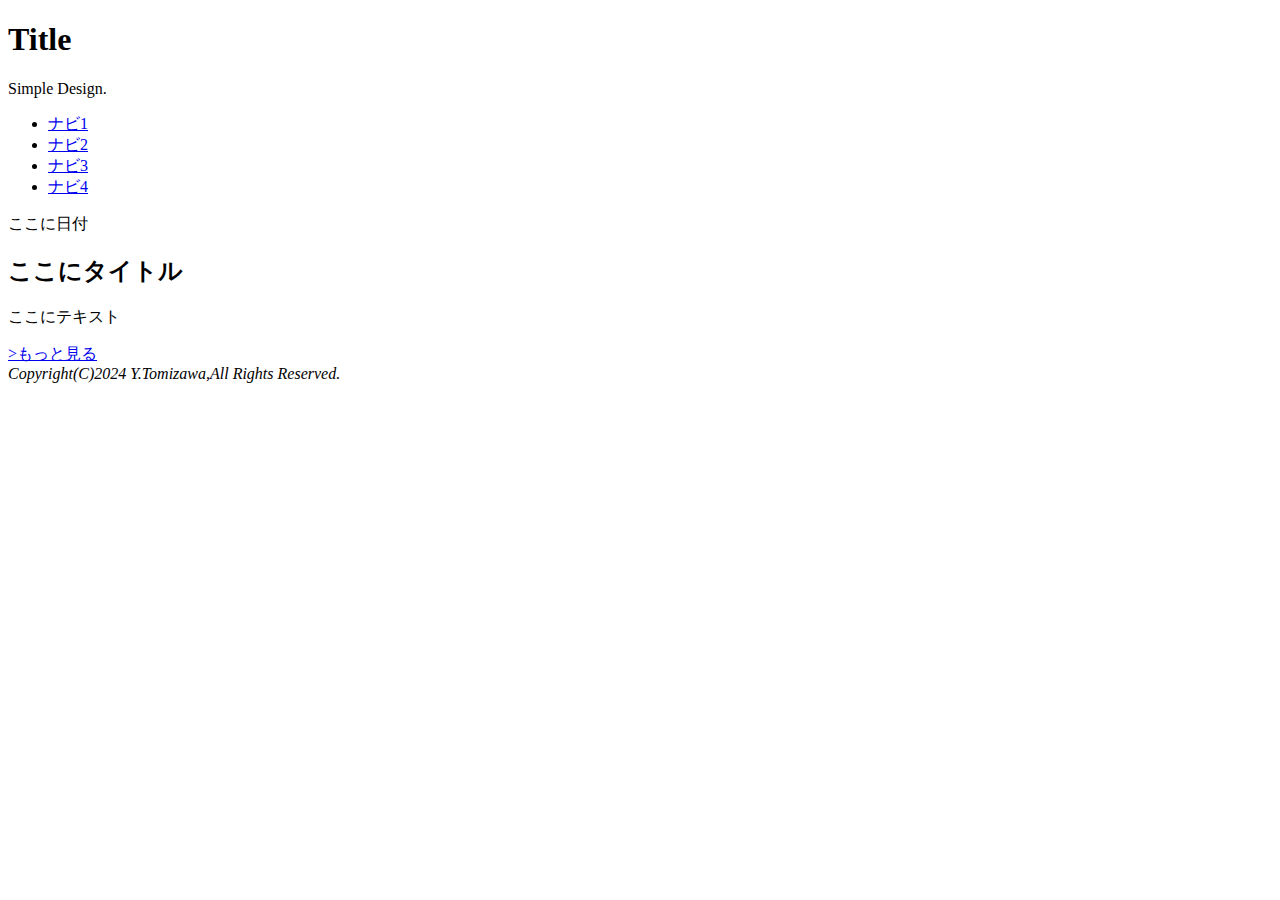
==== index.html @ b5f83ce2 "Create index.html" ====
<!doctype html>
<html lang="ja">
<head>
  <meta charset="UTF-8">
  <title>My Page</title>
  <link href="css/reset.css" rel="stylesheet" type="text/css">
  <link href="css/css.css" rel="stylesheet" type="text/css">
</head>

<body>
  <header>
    <h1>Title</h1>
  </header>
<div id="branding">
  <p>Simple Design.</p>
</div>
<nav>
  <ul>
    <li><a href="#">ナビ1</a></li>
    <li><a href="#">ナビ2</a></li>
    <li><a href="#">ナビ3</a></li>
    <li><a href="#">ナビ4</a></li>
  </ul>
</nav>
<section>
<article>
  <span class="date">ここに日付</span>
  <h2>ここにタイトル</h2>
  <p>
   ここにテキスト
  </p>
  <a href="#" class="btn">&gt;もっと見る</a>
</article>
</section>
  <footer>
    <address>Copyright(C)2024 Y.Tomizawa,All Rights Reserved.</address>
  </footer>
</body>
</html>
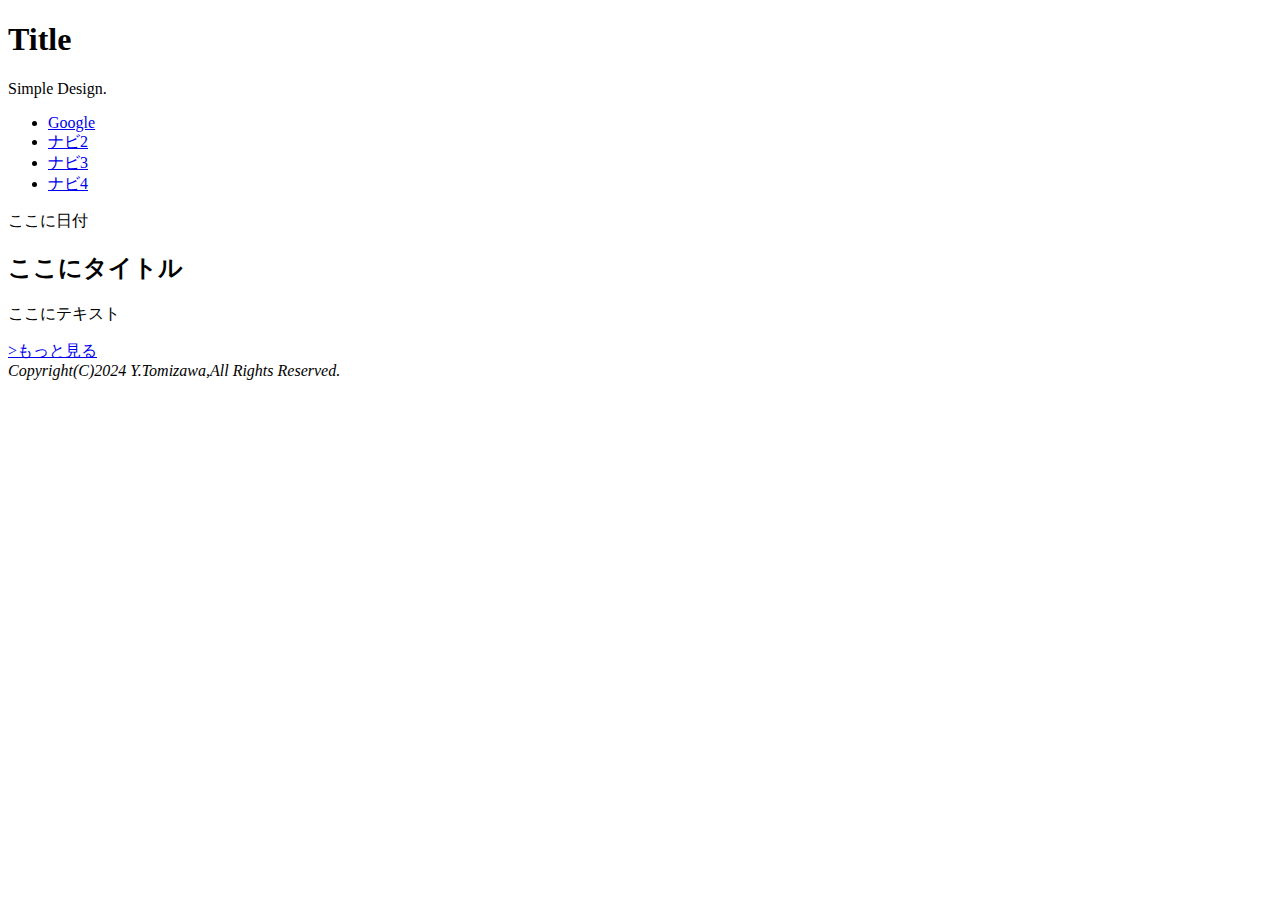
==== commit 4be76f07: "202404222004Committed" ====
--- a/index.html
+++ b/index.html
@@ -16,7 +16,7 @@
 </div>
 <nav>
   <ul>
-    <li><a href="#">ナビ1</a></li>
+    <li><a href="https://www.google.com">Google</a></li>
     <li><a href="#">ナビ2</a></li>
     <li><a href="#">ナビ3</a></li>
     <li><a href="#">ナビ4</a></li>
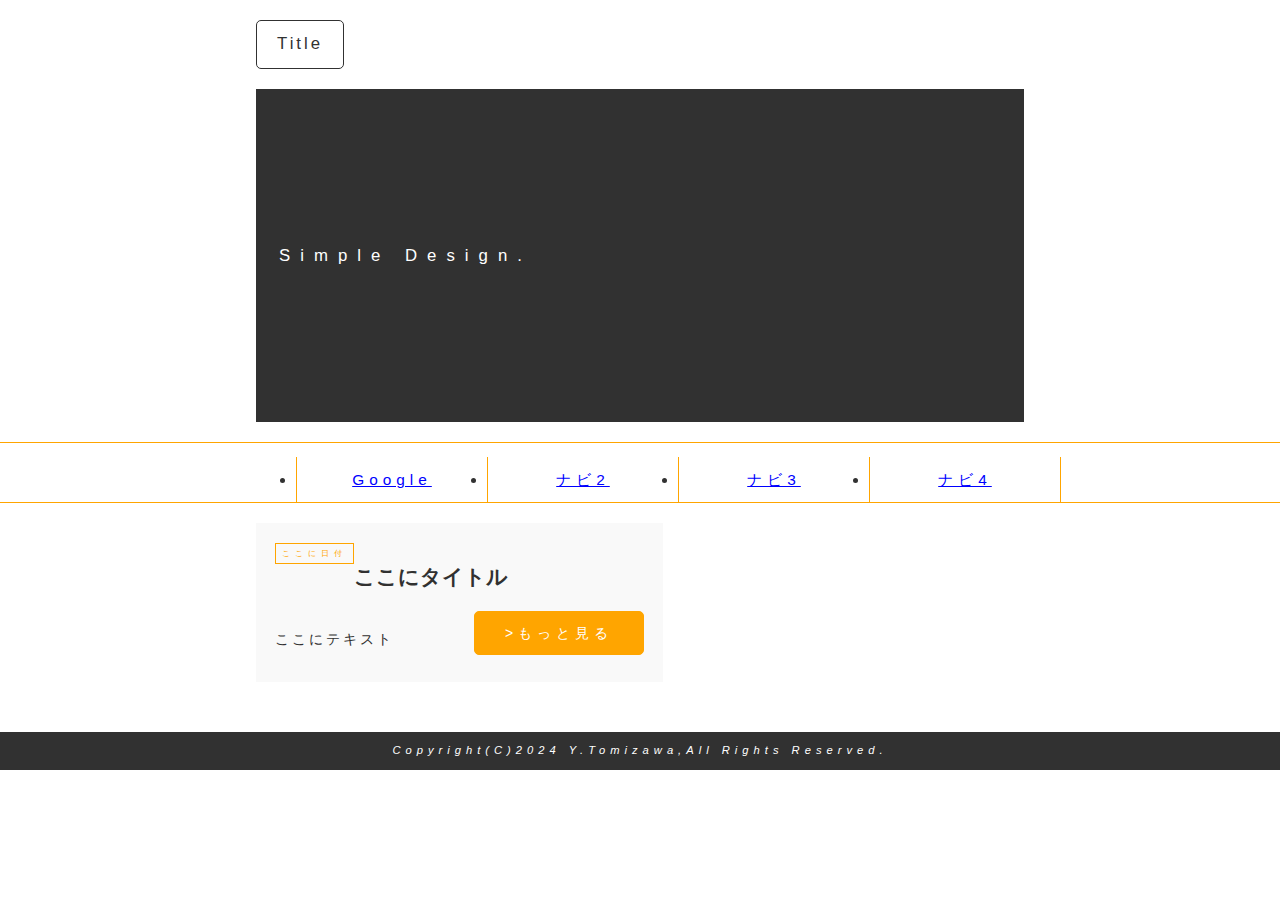
==== commit e16247ad: "css filename changed" ====
--- a/index.html
+++ b/index.html
@@ -4,7 +4,9 @@
   <meta charset="UTF-8">
   <title>My Page</title>
   <link href="css/reset.css" rel="stylesheet" type="text/css">
-  <link href="css/css.css" rel="stylesheet" type="text/css">
+  <link href="style.css" rel="stylesheet" type="text/css">
+  <link rel="icon" href="../favicons/favicon.ico" id="favicon">
+  <link rel="apple-touch-icon" sizes="180x180" href="../favocons/apple-touch-icon-180x180.png">
 </head>
 
 <body>
--- a/style.css
+++ b/style.css
@@ -0,0 +1,197 @@
+@charset "utf-8";
+/* CSS Document */
+
+body{
+font: 14px/1.6 "Hiragino Kaku Gothic Pro",Osaka,"メイリオ","ＭＳ Ｐゴシック","MS PGothic",Verdana,Arial,sans-serif;
+margin:0;
+color:#313131;
+}
+
+img{
+outline:none;
+border-style:none;
+}
+
+a{
+    color:blue;
+    -webkit-transition: all 0.5s;
+    -moz-transition: all 0.5s;
+    transition: all 0.5s;
+}
+a:visited{
+    color:blue;
+    -webkit-transition: all 0.5s;
+    -moz-transition: all 0.5s;
+    transition: all 0.5s;
+}
+a:hover {
+    color: #F5A862;
+    -webkit-transition: all 0.5s;
+    -moz-transition: all 0.5s;
+    transition: all 0.5s;
+}
+
+/*****HEADER*****/
+header{
+    display: block;
+    width:60%;
+    margin-left: 20%;
+    overflow: hidden;
+}
+header h1{
+    font-size:120%;
+    color:#313131;
+    padding-top: 10px;
+    padding-bottom: 10px;
+    margin-top: 20px;
+    margin-bottom: 20px;
+    padding-left: 20px;
+    padding-right: 20px;
+    border:1px solid #313131;
+    border-radius: 5px;
+    letter-spacing: 3px;
+    font-weight:400;
+    float: left;
+}
+header p{
+    font-size:100%;
+    color:#313131;
+    float: left;
+}
+
+/*****BRANDING*****/
+#branding{
+    display: block;
+    width: 60%;
+    margin-left: 20%;
+    overflow: hidden;
+    background-color: #313131;
+    margin-bottom: 20px;
+    letter-spacing: 10px;
+    line-height: 300px;
+}
+#branding p{
+    color: #fff;
+    font-size: 120%;
+    padding-left: 3%;
+}
+
+/*****NAV*****/
+nav{
+    width: 100%;
+    border-top: 1px solid orange;
+    border-bottom: 1px solid orange;
+    margin-bottom: 5px;
+    overflow: hidden;
+}
+nav ul{
+    width: 60%;
+    margin-left: 20%;
+}
+nav li{
+    width: calc(25% - 2px);
+    font-size: 110%;
+    letter-spacing: 5px;
+    font-weight: 400;
+    line-height: 45px;
+    border-left: 1px solid orange;
+    color: #313131;
+    cursor: pointer;
+    text-align: center;
+    float: left;
+}
+nav li:last-child{
+    border-right: 1px solid orange;
+}
+
+nav li:hover{
+    background-color: orange;
+    transition: background-color 0.5s ease-out;
+    color: #fff;
+}
+
+/*****ARTICLE*****/
+section{
+    display: block;
+    width: 60%;
+    margin: 20px auto;
+    overflow: hidden;
+}
+article{
+    width: calc(50% - 15px);
+    padding: 2.5%;
+    margin-bottom: 30px;
+    background-color: #f9f9f9;
+    overflow: hidden;
+    float: left;
+}
+article:nth-child(2n){
+    margin-left: 30px;
+}
+article .date{
+    font-size: 60%;
+    color: orange;
+    border: 1px solid orange;
+    padding-top:3px;
+    padding-bottom: 3px;
+    padding-right: 6px;
+    padding-left: 6px;
+    letter-spacing: 5px;
+    float: left;
+}
+article h1{
+    width: 100%;
+    font-size: 150%;
+    color: #313131;
+    letter-spacing: 3px;
+    padding-bottom:2px;
+    padding-top: 10px;
+    border-bottom: 1px solid #bababa;
+    margin-bottom: 15px;
+    float: left;
+}
+article p{
+    font-size: 100%;
+    color: #313131;
+    letter-spacing: 3px;
+    line-height: 200%;
+    margin-bottom: 10px;
+    float: left;
+}
+article .btn{
+    color: #fff;
+    border: 1px solid orange;
+    background-color: orange;
+    padding-top: 10px;
+    padding-bottom: 10px;
+    padding-right: 30px;
+    padding-left: 30px;
+    border-radius: 5px;
+    letter-spacing: 5px;
+    text-decoration: none;
+    overflow: hidden;
+    float: right;
+}
+article .btn:hover{
+    background-color: #fff;
+    border: 1px solid orange;
+    -webkit-transition: all 0.5s;
+    -moz-transition: all 0.5s;
+    transition: all 0.5s;
+    color: orange;
+    overflow: hidden;
+}
+
+footer{
+    font-size: 80%;
+    width: 100%;
+    text-align: center;
+    padding-top: 10px;
+    padding-bottom: 10px;
+    background-color: #313131;
+}
+footer address{
+    color: #fff;
+    letter-spacing: 5px;
+}
+
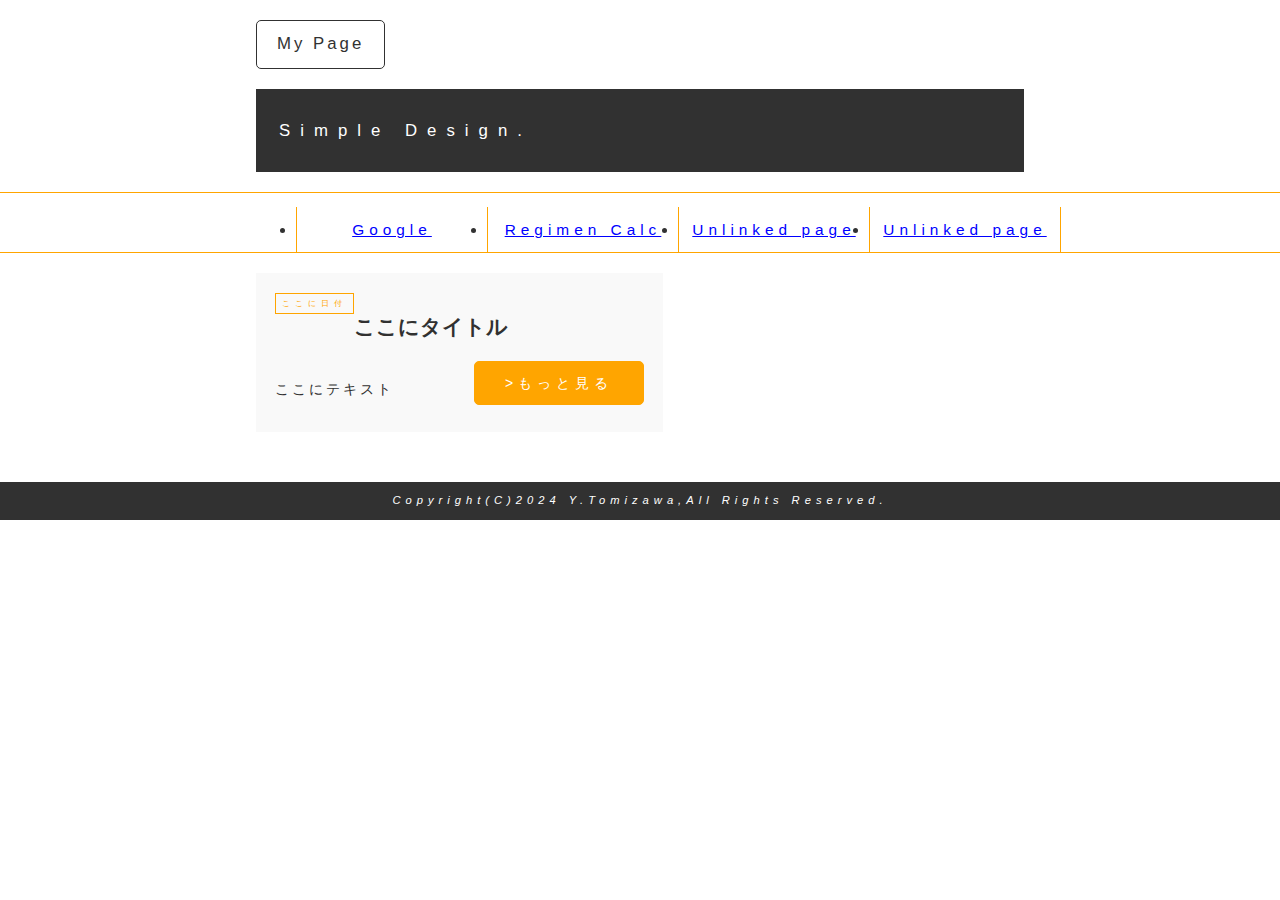
==== commit 3890e1ee: "commit" ====
--- a/index.html
+++ b/index.html
@@ -11,7 +11,7 @@
 
 <body>
   <header>
-    <h1>Title</h1>
+    <h1>My Page</h1>
   </header>
 <div id="branding">
   <p>Simple Design.</p>
@@ -19,9 +19,9 @@
 <nav>
   <ul>
     <li><a href="https://www.google.com">Google</a></li>
-    <li><a href="#">ナビ2</a></li>
-    <li><a href="#">ナビ3</a></li>
-    <li><a href="#">ナビ4</a></li>
+    <li><a href="regimen_calc.html">Regimen Calc</a></li>
+    <li><a href="#">Unlinked page</a></li>
+    <li><a href="#">Unlinked page</a></li>
   </ul>
 </nav>
 <section>
--- a/style.css
+++ b/style.css
@@ -68,7 +68,7 @@
     background-color: #313131;
     margin-bottom: 20px;
     letter-spacing: 10px;
-    line-height: 300px;
+    line-height: 50px;
 }
 #branding p{
     color: #fff;
